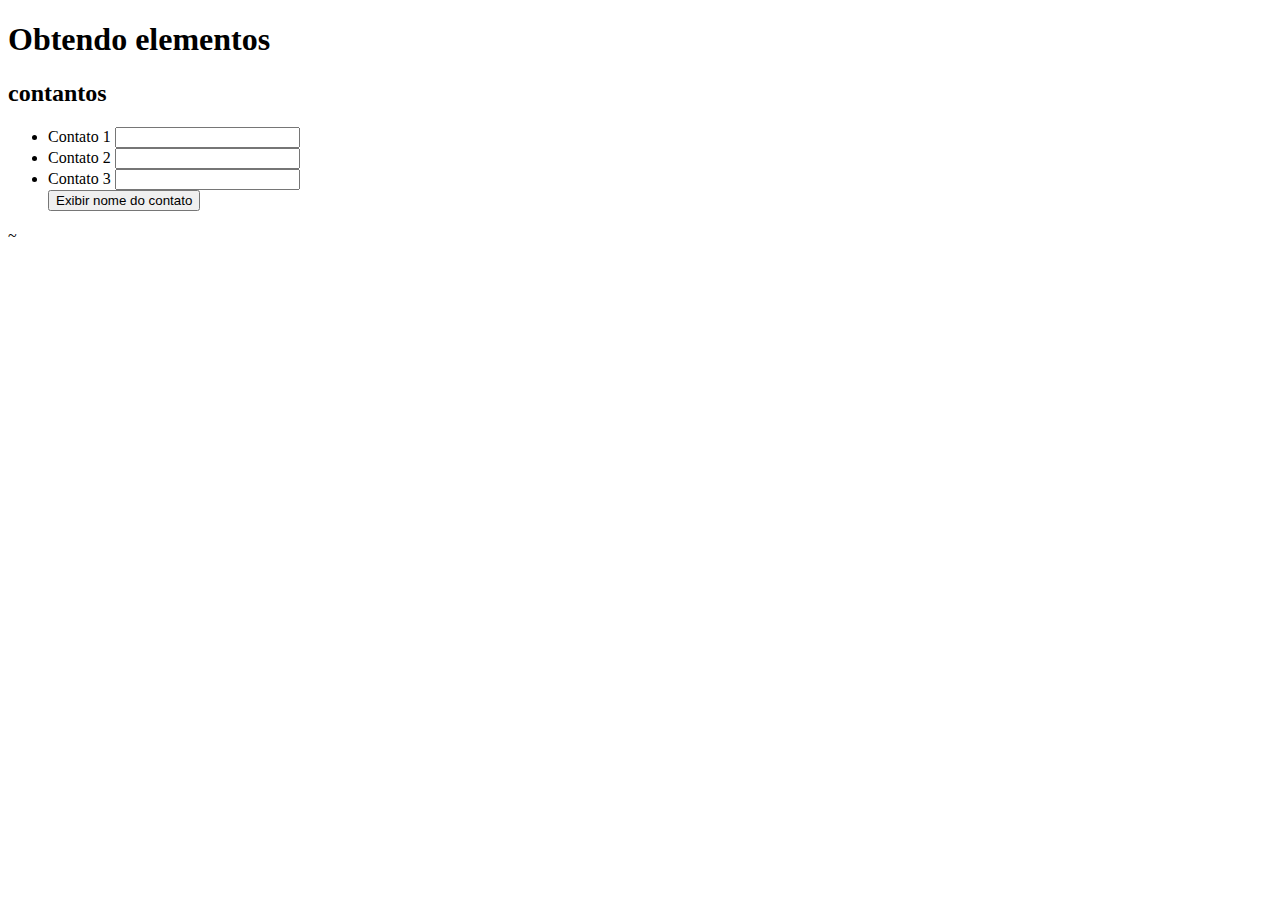
==== DOM/Aula 1/index.html @ 6a2bc08b "Exercicios" ====
<!DOCTYPE html>
<html lang="en">
<head>
    <meta charset="UTF-8">
    <meta http-equiv="X-UA-Compatible" content="IE=edge">
    <meta name="viewport" content="width=device-width, initial-scale=1.0">
    <title>Aula 1</title>
</head>
<body>
    <h1>Obtendo elementos</h1>

    <h2>contantos</h2>

    <ul id="contact-list">
        <li>
            <form action="get" method="get"></form>
                <label for="contact1">Contato 1</label>
                <input type="text" id="contact1" name="contact1" class="contact-input"> 
            </form>
        </li>
        <li>
            <form action="get" method="get">
                <label for="contact2">Contato 2</label>
                <input type="text" id="contact2" name="contact2" class="contact-input"> 
            </form>
        </li>
        <li>
            <form action="get" method="get">
                <label for="contact3">Contato 3</label>
                <input type="text" id="contact3" name="contact3" class="contact-input"> 
            </form>
        </li>
        <button onclick="show()">
            Exibir nome do contato
        </button>    
    </ul>~
    <script src="./script.js"></script>
</body>
</html>
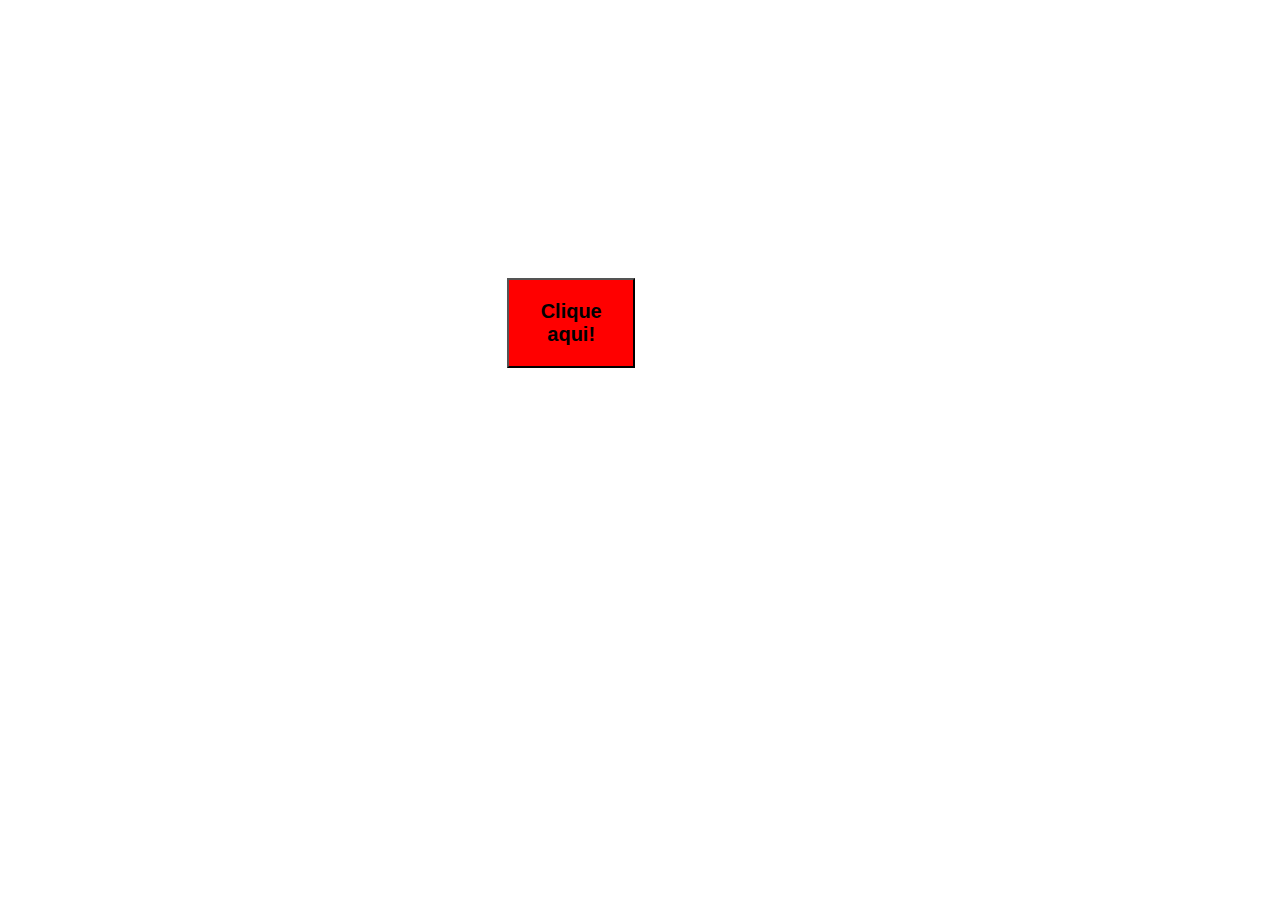
==== commit 7c9b43a3: "Atualizações" ====
--- a/DOM/Aula 1/index.html
+++ b/DOM/Aula 1/index.html
@@ -5,35 +5,20 @@
     <meta http-equiv="X-UA-Compatible" content="IE=edge">
     <meta name="viewport" content="width=device-width, initial-scale=1.0">
     <title>Aula 1</title>
+    <link rel="stylesheet" href="./style.css">
 </head>
 <body>
-    <h1>Obtendo elementos</h1>
+    <section id="heart">
+        <!-- <div id="div" class="circle"></div> -->
+        <!-- <div id="div" class="circle1"></div> -->
+        <!-- <div id="div" class="square"></div> -->
+    </section>
+    <button id="botao" onclick="show()">
+        Clique aqui!
+    </button>
+    <ul id="list">
 
-    <h2>contantos</h2>
-
-    <ul id="contact-list">
-        <li>
-            <form action="get" method="get"></form>
-                <label for="contact1">Contato 1</label>
-                <input type="text" id="contact1" name="contact1" class="contact-input"> 
-            </form>
-        </li>
-        <li>
-            <form action="get" method="get">
-                <label for="contact2">Contato 2</label>
-                <input type="text" id="contact2" name="contact2" class="contact-input"> 
-            </form>
-        </li>
-        <li>
-            <form action="get" method="get">
-                <label for="contact3">Contato 3</label>
-                <input type="text" id="contact3" name="contact3" class="contact-input"> 
-            </form>
-        </li>
-        <button onclick="show()">
-            Exibir nome do contato
-        </button>    
-    </ul>~
+    </ul>
     <script src="./script.js"></script>
 </body>
 </html>--- a/DOM/Aula 1/style.css
+++ b/DOM/Aula 1/style.css
@@ -0,0 +1,45 @@
+section{
+    display: flex;
+}
+
+.square{
+    height: 280px;
+    width: 280px;
+    background-color: #ff0000;
+    margin: 30vh 0 0 35vw;
+    rotate: 45deg;
+    position:absolute;
+}
+
+ .circle,
+.circle1{
+    height: 290px;
+    width: 280px;
+    background-color: #ff0000;
+    position: absolute;
+    border-radius: 50%;
+}
+
+.circle{
+    margin: 19vh 0 0 30vw;
+}
+
+.circle1{
+    margin: 19vh 0 0 40vw;
+
+}
+
+#botao{
+    font-weight: 700;
+    font-size: 20px;
+    height: 10vh;
+    width: 10vw;
+    margin: 30vh 39vw;
+    background-color:#ff0000
+
+}
+
+#list{
+    margin-left: 18vw;
+    margin-top: 0vh;
+}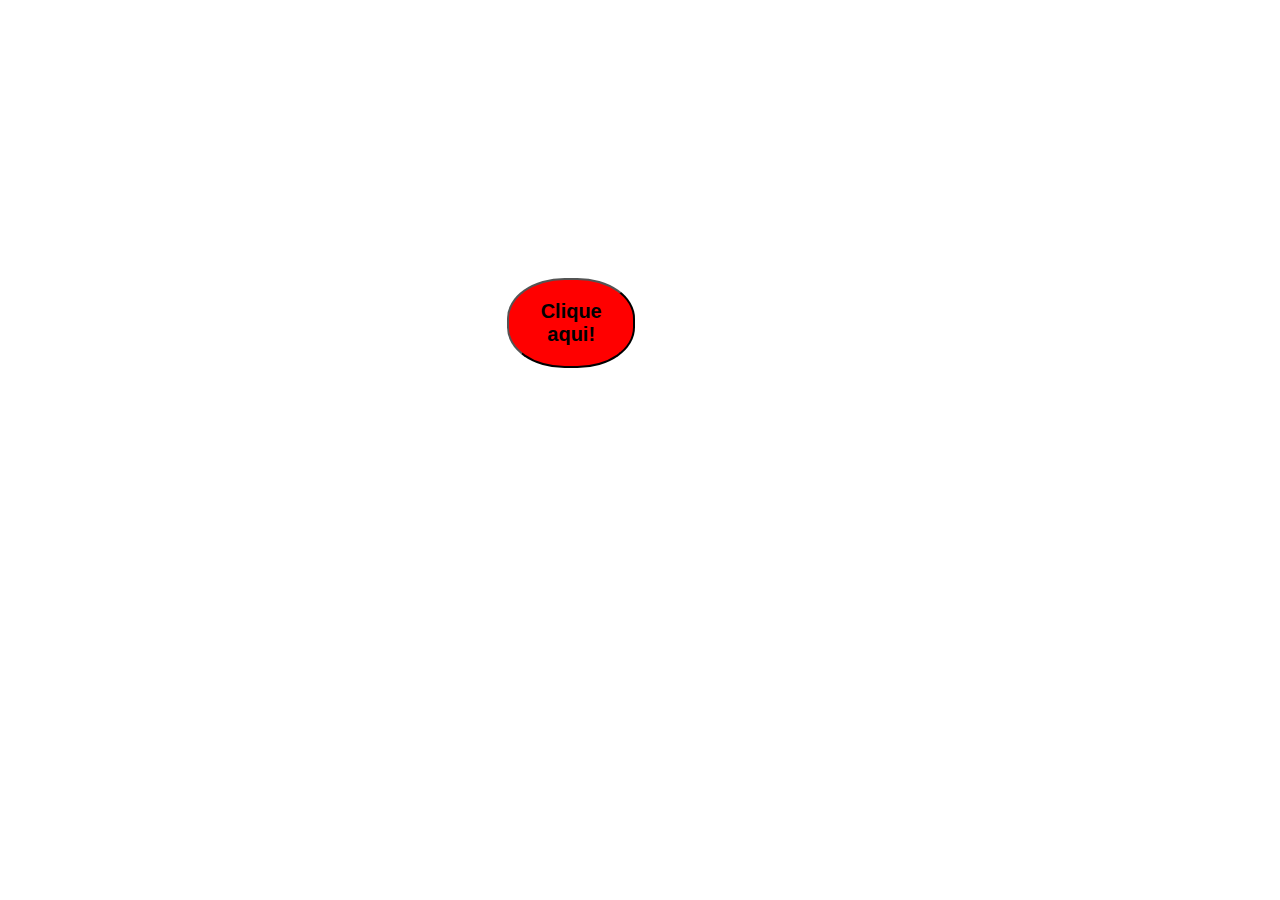
==== commit 44784746: "exercicios" ====
--- a/DOM/Aula 1/index.html
+++ b/DOM/Aula 1/index.html
@@ -19,6 +19,6 @@
     <ul id="list">
 
     </ul>
-    <script src="./script.js"></script>
+    <script src="script.js"></script>
 </body>
 </html>--- a/DOM/Aula 1/style.css
+++ b/DOM/Aula 1/style.css
@@ -35,7 +35,8 @@
     height: 10vh;
     width: 10vw;
     margin: 30vh 39vw;
-    background-color:#ff0000
+    background-color:#ff0000;
+    border-radius: 45%;
 
 }
 
